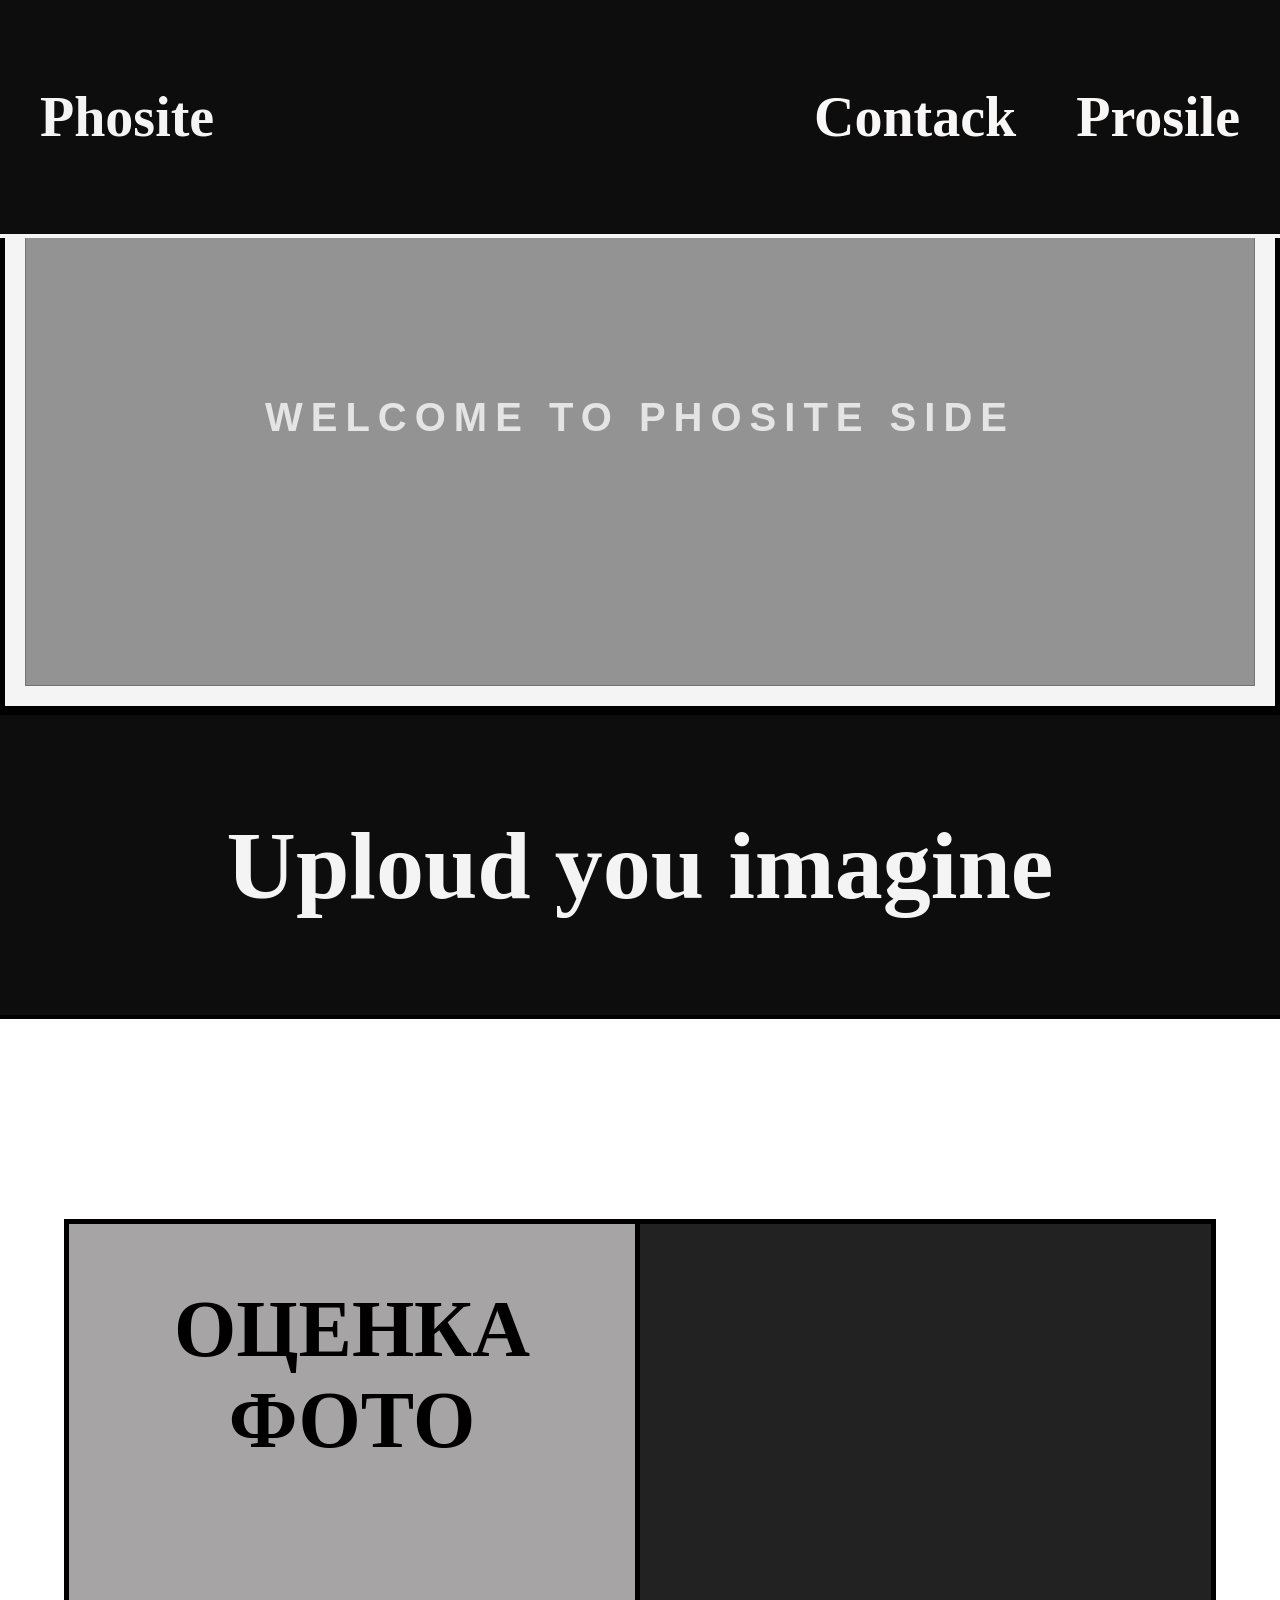
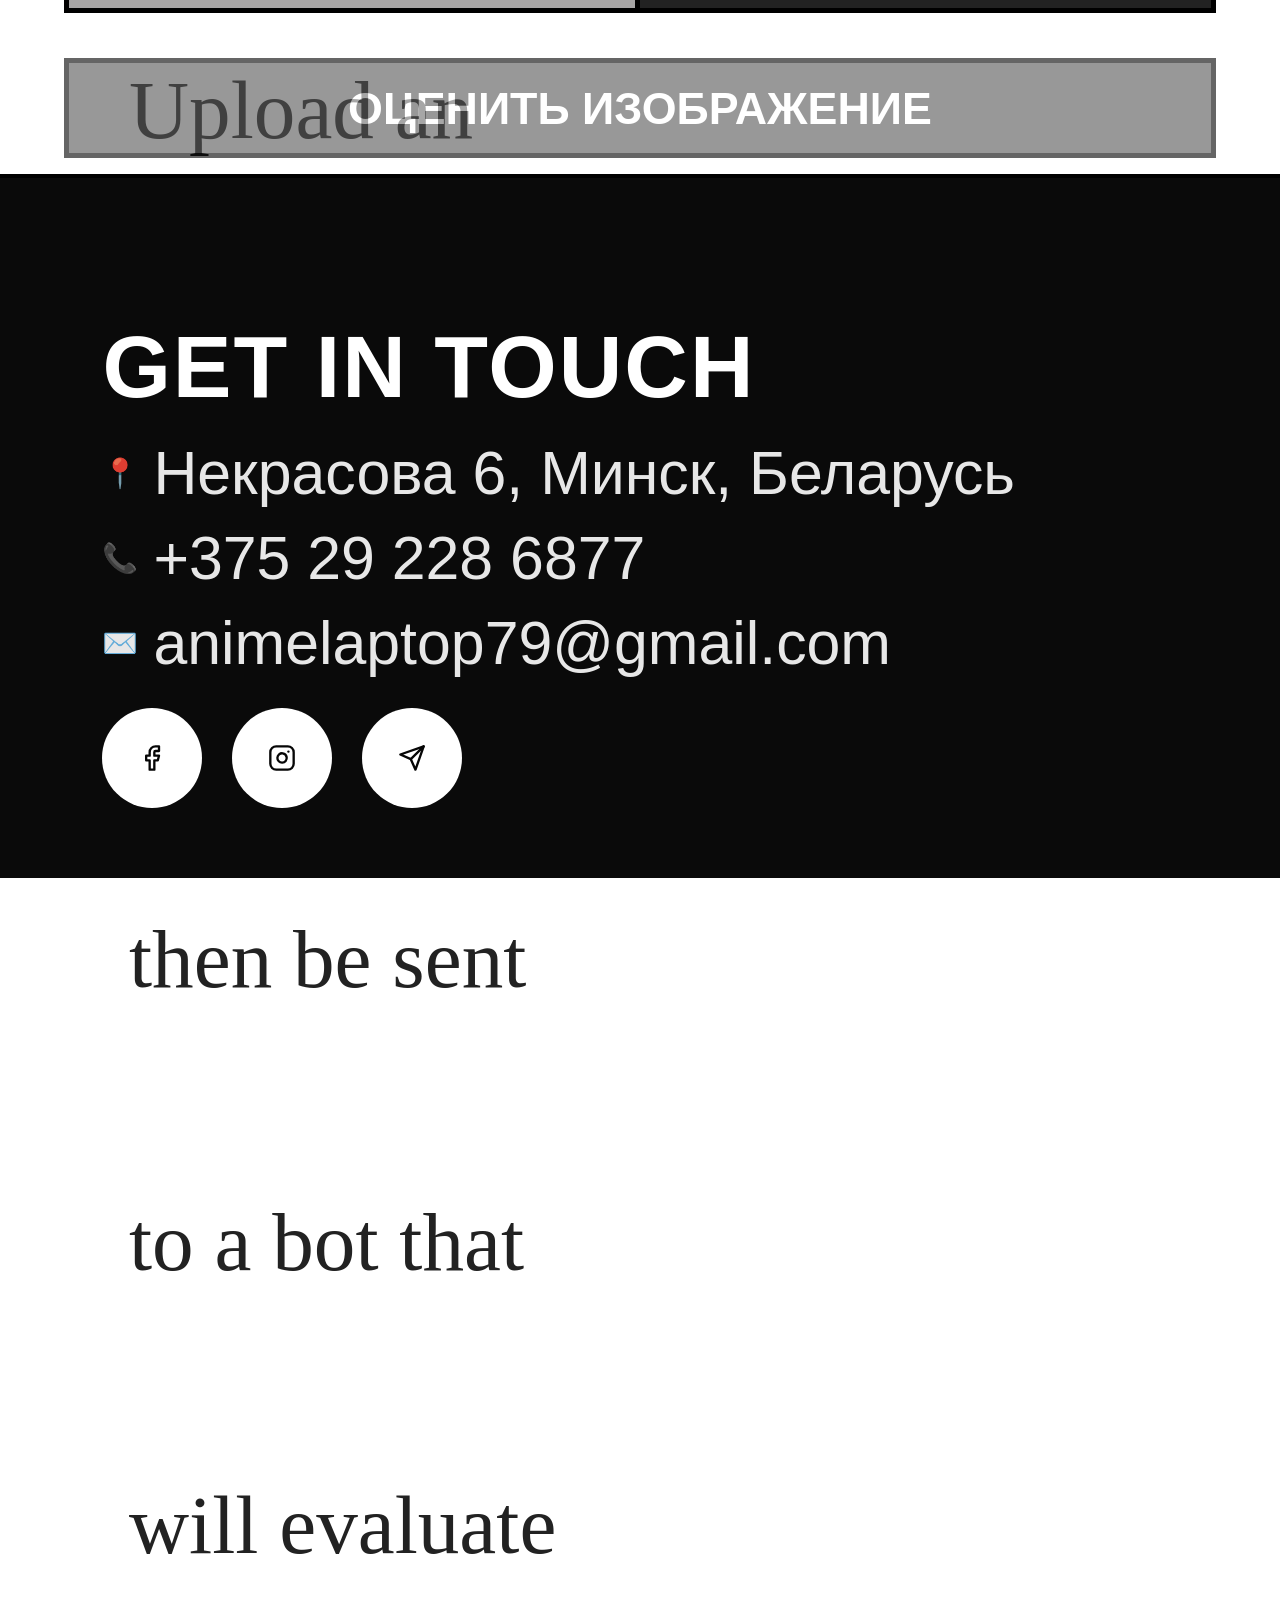
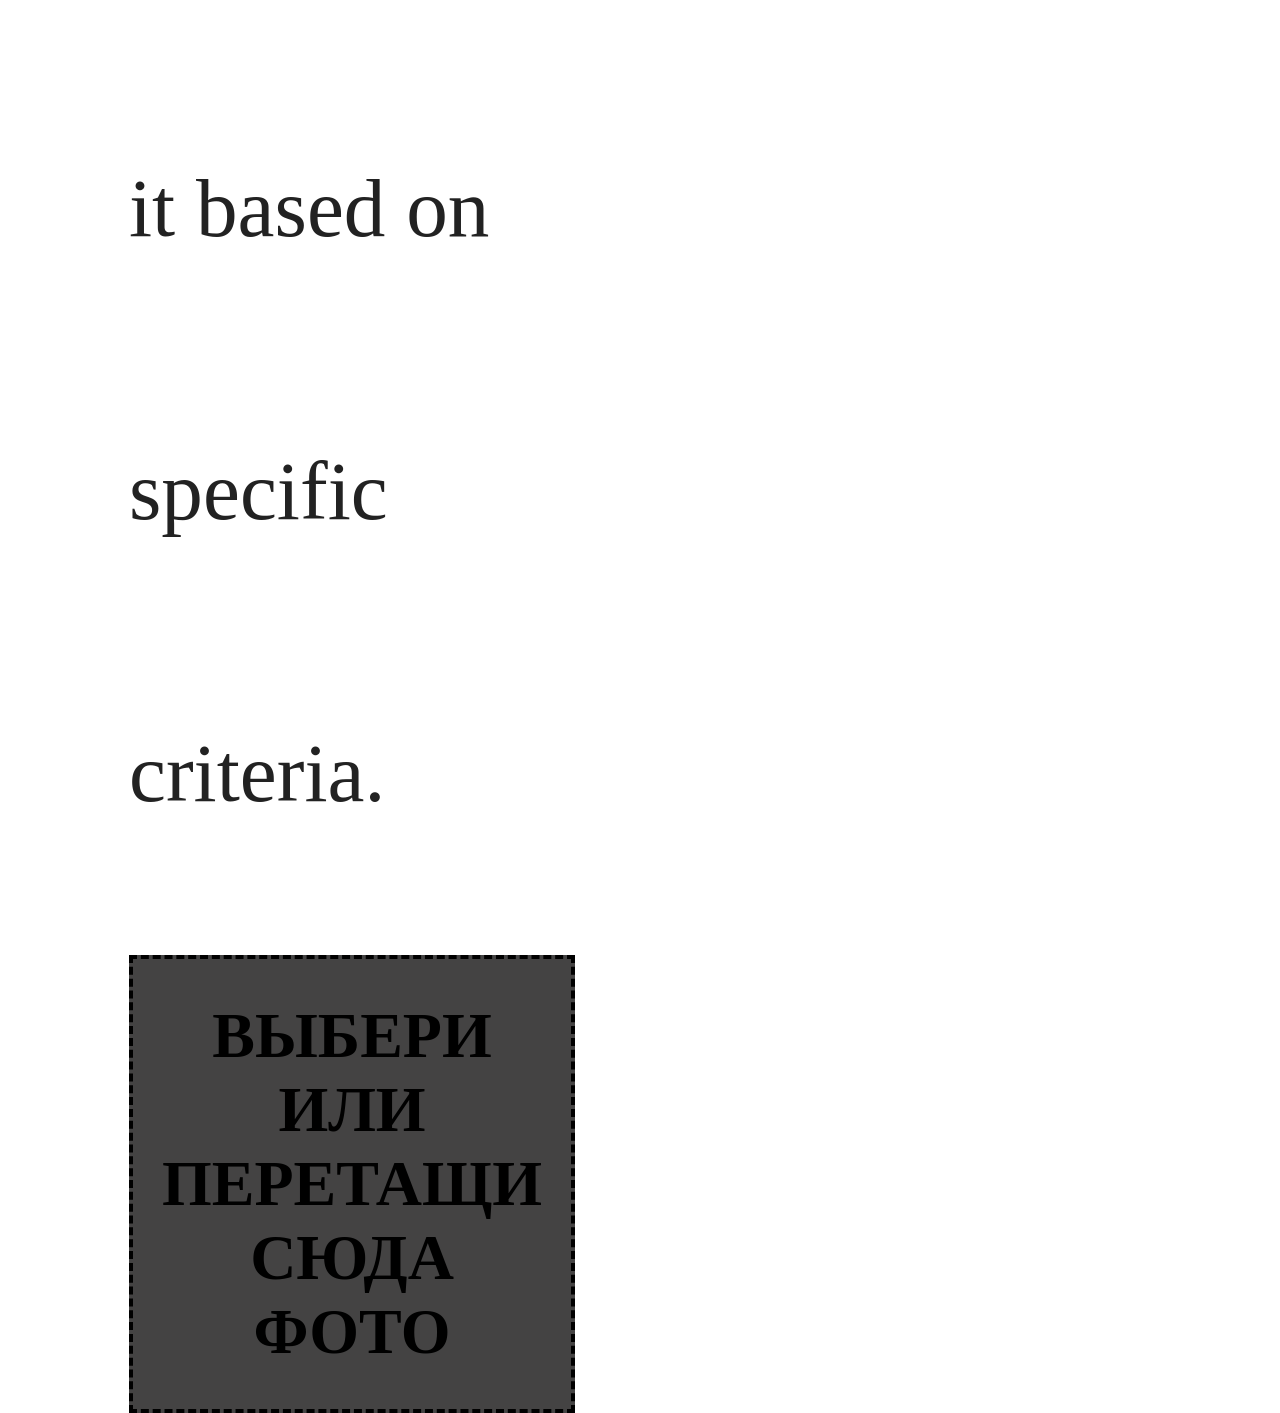
==== index.html @ b76bfc94 "Rename Photosite.html to index.html" ====
<!DOCTYPE HTMAL>
<html lang="kz">
    <head>
        <meta charset="UTF-8">
        <meta name="viewport"
        content="width=device-width,initial-scale=1.0">
        <title>Phosite</title>
         <link href="https://jsdelivr.net" rel="stylesheet">
  
  <!-- 2. ПОДКЛЮЧАЕМ ВАШ SECRET.CSS (строго ПОСЛЕ Bootstrap) -->
  <link rel="stylesheet" href="Secret.css">

    </head>
    <body>
        <header class="fixed-top-nav">
            <div class="logo-area">
                <h1>Phosite</h1>
             </div>
  
  <!-- Обёртка для ссылок обязательно должна иметь класс nav-links -->
            <nav class="nav-links">
                <a href="#" class="nav-link">Contack</a>
                <h1></h1>
                <a href="#" class="nav-link">Prosile</a>
            </nav>
        </header>

      <!-- Кнопка-меню для мобильных устройств -->
            <button class="navbar-toggler" type="button" data-bs-toggle="collapse" data-bs-target="#navbarNav">
            <span class="navbar-toggler-icon">
                <h1>
                    
                </h1>
            </span>
            </button>

      <!-- Ссылки, которые автоматически прижмутся к правому краю -->
       <div class = "blockinviseble"></div>
  <!-- Скрипт Bootstrap (необходим для работы мобильного меню, вставляется перед </body>) -->
      <script src="https://jsdelivr.net"></script>
        <div class="containers">
    <div class="image-overlay-container">
        <img
            src="Picture/5393579901681606644.jpg"
            alt="Alim side"
            class="adaptive-bg-img"
        >
        <div class="dark-overlay">
            <span class="overlay-welcome-text">
                WELCOME TO Phosite SIDE
            </span>
        </div>
    </div>
</div>
        <div class="block-shit">
            <h1>Uploud you imagine</h1>
        </div>
        <!-- Обертка формы теперь лежит внутри контейнера -->
<form id="upload-form" action="result.html" method="GET" style="width: 100%;">
  
  <!-- Верхний ряд: Блок 1 и Блок 2 стоят рядом и они РАВНЫ -->
  <div class="containers1" style="margin-bottom: 20px !important;">
    
    <!-- ЛЕВАЯ ЧАСТЬ: БЛОК 1 -->
    <div class="block1">
      <h2>ОЦЕНКА ФОТО</h2>
      <p style="font-size: 1.2rem; line-height: 1.5; margin-bottom: 20px;">
        Upload an image; the photo will then be sent to a bot that will evaluate it based on specific criteria.
      </p>
      
      <label class="upload-zone">
        <span id="upload-status-text" style="font-size: 1rem;">ВЫБЕРИ ИЛИ ПЕРЕТАЩИ СЮДА ФОТО</span>
        <input type="file" id="image-input" accept="image/*" required style="display: none;">
      </label>
    </div>

    <!-- ПРАВАЯ ЧАСТЬ: БЛОК 2 (Квадрат 1:1) -->
    <div class="block2">
      <div class="preview-container">
        <img id="output-image" src="" alt="Ваше фото" style="display: none;">
      </div>
    </div>

  </div>

  <!-- НИЖНИЙ РЯД: КНОПКА ОЦЕНКИ НА ВСЮ ШИРИНУ ВНИЗУ -->
  <div class="button-wrapper">
  <button type="submit" id="start-rate-btn" class="btn-brutal-footer" disabled>
    ОЦЕНИТЬ ИЗОБРАЖЕНИЕ
  </button>
</div>

</form> 
<footer class="site-footer">
    <div class="footer-container">
        
        <!-- ЛЕВАЯ ЧАСТЬ: КОНТАКТЫ -->
        <div class="footer-column">
            <h3>Get In Touch</h3>
            <ul class="contact-list">
                <li>
                    <span class="icon">📍</span> 
                    Некрасова 6, Минск, Беларусь
                </li>
                <li>
                    <span class="icon">📞</span> 
                    +375 29 228 6877
                </li>
                <li>
                    <span class="icon">✉️</span> 
                    animelaptop79@gmail.com
                </li>
            </ul>
            
            <!-- Соцсети -->
            <div class="social-icons">
                <a href="https://www.facebook.com/profile.php?id=61579851143934&sk=about&locale=ru_RU" class="social-btn" target="_blank" aria-label="Facebook">
                    <svg xmlns="http://w3.org" width="24" height="24" viewBox="0 0 24 24" fill="none" stroke="currentColor" stroke-width="2" stroke-linecap="round" stroke-linejoin="round"><path d="M18 2h-3a5 5 0 0 0-5 5v3H7v4h3v8h4v-8h3l1-4h-4V7a1 1 0 0 1 1-1h3z"></path></svg>
                </a>
                 <a href="https://www.instagram.com/anime_laptop/" class="social-btn" target="_blank" aria-label="Instagram">
                    <svg xmlns="http://w3.org" width="24" height="24" viewBox="0 0 24 24" fill="none" stroke="currentColor" stroke-width="2" stroke-linecap="round" stroke-linejoin="round"><rect x="2" y="2" width="20" height="20" rx="5" ry="5"></rect><path d="M16 11.37A4 4 0 1 1 12.63 8 4 4 0 0 1 16 11.37z"></path><line x1="17.5" y1="6.5" x2="17.51" y2="6.5"></line></svg>
                </a>
                <a href="https://t.me" class="social-btn" target="_blank" aria-label="Telegram">
                    <svg xmlns="http://w3.org" width="24" height="24" viewBox="0 0 24 24" fill="none" stroke="currentColor" stroke-width="2" stroke-linecap="round" stroke-linejoin="round"><line x1="22" y1="2" x2="11" y2="13"></line><polygon points="22 2 15 22 11 13 2 9 22 2"></polygon></svg>
                </a>
            </div>
        </div>

        

    </div>
</footer>

        <script src="scriptsite.js"></script>
    </body>
</html>
---- Secret.css ----
.fixed-top-nav {
  position: fixed; 
  top: 0;         
  left: 0;        
  width: 100%;    
  z-index: 1030;  
  background-color: #0d0d0d;
  color:#f4f4f4; /* Серый цвет фона шапки */
  
  display: flex;
  justify-content: space-between; 
  align-items: center; 
  padding: 15px 40px; 
  box-sizing: border-box;

  /* ВАЖНО: Добавляем сплошную чёрную полосу толщиной 4 пикселя */
  border-bottom: 4px solid rgb(243, 244, 245) !important; 
}
.fixed-top-nav h1{
  font-size: 3.5rem !important;   /* Оставляем текущий удачный размер */
  line-height: 3.65 !important;
  color: #f4f4f4;  /* Слегка увеличили интервал, чтобы текст занял всю высоту */
  text-align: justify !important;/* Выравнивание по ширине (эффект газеты/Википедии) */
  margin: 0 !important;         
}
.nav-links {
  display: flex;       
  flex-direction: row; 
  gap: 30px;          
  margin-left: auto;   
  align-items: center; /* Центрирует сами ссылки внутри своего блока */
}
.nav-links .nav-link {
  display: inline-block;
  font-size: 3.5rem !important;   /* Оставляем текущий удачный размер */
  line-height: 3.65 !important;  /* Слегка увеличили интервал, чтобы текст занял всю высоту */
  text-align: justify !important; 
  font-weight: bold;  
  color: #f9f6f6;   
  text-decoration: none;
  padding: 0;          
  transition: color 0.15s ease-in-out;
}
.nav-links .nav-link:hover {
  color: #0fb0bc;      
}
.main-page-wrapper {
  display: flex;
  flex-direction: row;
  justify-content: flex-start;
  align-items: flex-stЫart; /* Выравнивает верх серого контейнера и блока shit на один уровень */
  gap: 20px;               /* Зазор между серым контейнером и блоком shit */
  width: 100%;
  box-sizing: border-box;
  padding: 100px 20px 20px 20px; /* Отступ сверху, чтобы фиксированная шапка ничего не перекрывала */
}
.blockinviseble { 
  width: 50% !important; 
  background: #fbfdfb !important;
  padding: 50px !important; 
}
.containers {
  display: flex !important;       
  flex-direction: row !important; 
  justify-content: space-between !important; 
  
  align-items: stretch !important; 
  
  width: 100% !important;
  box-sizing: border-box !important;
  background-color: #f4f4f4 !important;
  padding: 20px !important; 
  border: solid 5px black !important; 
}
.containers1 {
  display: flex !important;       
  flex-direction: row !important; 
  justify-content: space-between !important; 
  align-items: stretch !important; /* Гарантирует, что блоки будут равны по высоте */
  
  width: 90% !important;         
  max-width: 5000px !important;   
  margin: 200px auto 0 auto !important;   
  box-sizing: border-box !important;
  background-color: #f4f4f4 !important;
  
  /* ИСПРАВЛЕНИЕ: Ставим 0, чтобы блоки прижались к краям рамки контейнера */
  padding: 0px !important; 
  
  border: solid 5px black !important; 
}
.block-shit {
  width: 100% !important; /* Растягиваем на всю ширину сайта */
    background: #0d0d0d !important; 
    padding: 30px 20px !important; /* Отступы внутри блока (сверху/снизу и по бокам) */
    border-top: solid 4px black !important; /* Черная рамка сверху, чтобы отделить от картинки */
    border-bottom: solid 4px black !important; /* Черная рамка снизу */
    text-align: center !important; /* Текст по центру */
    font-weight: bold !important;
    font-size: 3rem !important; /* Размер шрифта */
    box-sizing: border-box !important;
    margin: 0 !important;
}
.block-shit h1{
  color: #f4f4f4;
}
.block1 { 
  width: 50% !important; 
  height: 30vw !important; /* МАГИЯ: Блок станет высоким пропорционально ширине экрана */
  background: #a6a4a4 !important;    
  padding: 60px !important; 
  border-right: solid 5px black !important; 
  box-sizing: border-box !important;
  
  display: flex !important;
  flex-direction: column !important;
  justify-content: space-between !important; 
}
.block1 h2 {
 font-size: 5rem !important; /* Делаем заголовок огромным и агрессивным */
  font-weight: 900 !important;
  text-transform: uppercase !important;
  margin-top: 0 !important;
  margin-bottom: 20px !important;
  text-align: center;
  color: black !important;
}
.block1 p {
  font-size: 5.2rem !important; /* Увеличили английский текст, теперь он читается издалека */
  line-height: 3.4 !important;
  color: #222 !important;
  margin-bottom: 40px !important;
}
.block2 { 
  width: 50% !important; 
  height: 30vw !important; /* Такая же высота, чтобы они идеально совпадали */
  background: #222222 !important; 
  padding: 40px !important; 
  box-sizing: border-box !important;
  
  display: flex !important;
  flex-direction: column !important;
  justify-content: center !important;
  align-items: center !important; 
  overflow: hidden;  

}
.btn-brutal-footer {
  width: 100% !important; /* Растягивается строго на всю ширину родительского блока */
  height: 100px !important; /* Делаем её очень высокой и массивной */
  background-color: #555555 !important; /* Изначально серая (заблокированная) */
  color: white !important;
  border: 5px solid black !important; /* Жирная брутальная рамка кнопки */
  font-size: 2.8rem !important; /* Огромный, кричащий шрифт на кнопке */
  font-weight: 900 !important;
  text-transform: uppercase !important;
  cursor: not-allowed !important;
  opacity: 0.6;
  margin-top: 25px !important; /* Отступ от верхних больших блоков */
  transition: all 0.15s ease-in-out;
}
.btn-brutal-footer:not([disabled]) {
  background-color: #380d0d !important; /* Твой фирменный бордовый цвет */
  cursor: pointer !important;
  opacity: 1 !important;
}
.btn-brutal-footer:not([disabled]):hover {
  background-color: #145618 !important; /* При наведении активированная кнопка станет зеленой */
  color: white !important;
}
.preview-container {
  width: 100%;
  height: 100%;
  display: flex;  
  align-items: center;
  justify-content: center;
  background-color: #222; 
}
#output-image {
  max-width: 100% !important;
  max-height: 100% !important;
  width: auto !important;
  height: auto !important;
  display: none; /* Изначально скрыта, пока файл не выбран */
  
  /* ВАЖНО: Свойство сбережения целостности фото */
  object-fit: contain !important; /* Картинка уменьшится, впишется в квадрат и НЕ сожмется, а пустые места станут рамками! */
}
.containers img {
  width: 100% !important;   /* Растягивается на всю ширину своего блока */
  max-width: 100% !important;
  height: auto !important;  /* Сохраняет правильные пропорции */
  display: block !important;
}
.upload-zone {
  width: 100%;
  border: 4px dashed black !important; 
  background-color: #444343 !important; 
  padding: 40px 20px !important; /* Делаем её аккуратной плашкой */
  text-align: center;
  font-size: 5.8rem !important; /* Удобный читаемый размер текста */
  font-weight: bold;
  cursor: pointer;
  margin-bottom: 0px;
  box-sizing: border-box;
  transition: background 0.2s;
}
.upload-zone span {
  font-size: 4rem !important; /* Текст "ВЫБЕРИ ИЛИ ПЕРЕТАЩИ СЮДА ФОТО" стал крупным */
  font-weight: bold !important;
  text-transform: uppercase !important;
}
.upload-zone:hover {
  background-color: #444343; /* Смена цвета при наведении */
  color: white;
}
.upload-zone input[type="file"] {
  display: none;
}
.containers img[src="placeholder.jpg"], .containers img:not([src]) {
  opacity: 0 !important;
  height: 0 !important;
  width: 0 !important;
}
.rating-result {
  background-color: #380d0d; /* Бордовый фон, как у контейнера */
  color: white;
  border: 4px solid black;
  padding: 20px;
  font-size: 3rem;
  text-align: center;
  font-weight: bold;
}
.main-page-wrapper {
  text-align: center;
  width: 90%;
  max-width: 1200px;
  
  margin: 0px auto 20px auto !important;
}
.image-overlay-container {
  position: relative;       
  width: 100vw !important;  
  
  /* Увеличили с 30vw до 42vw, чтобы картинка стала высокой и мощной */
  height: 42vw !important; 
  
  left: 50%;                
  transform: translateX(-50%); 
  margin: 0 0 0px 0 !important; 
  border: none !important;  
  overflow: hidden;                           
}
.adaptive-bg-img {
   width: 100% !important;   
  height: 100% !important;   
  object-fit: cover !important; 
  
  /* ВАЖНО: Выравниваем картинку по верхней части, 
     чтобы при любом масштабе твой силуэт оставался виден на экране */
  object-position: center top !important; 
  display: block !important;
}
.dark-overlay {
  position: absolute;
  top: 0;
  left: 0;
  width: 100%;
  height: 100%;
  background-color: rgba(0, 0, 0, 0.55); /* Черный цвет с прозрачностью 55% для тусклости */
  
  /* Центрируем текст внутри этого слоя */
  display: flex;
  align-items: center;
  justify-content: center;
  
  transition: background-color 0.3s ease; /* Плавное изменение при взаимодействии */
}
.image-overlay-container:hover .dark-overlay {
  background-color: rgba(0, 0, 0, 0.35); 
}
.overlay-welcome-text {
  color: rgba(255, 255, 255, 0.75); /* Полупрозрачный белый текст */
  font-family: sans-serif;           /* Аккуратный строгий шрифт без засечек */
  font-size: 2.5rem;                 /* Заметный, но не гигантский размер */
  font-weight: 800;
  letter-spacing: 8px;               /* Большое расстояние между буквами (стиль минимализма) */
  text-transform: uppercase;         /* Все буквы заглавные */
  text-align: center;
  pointer-events: none;              /* Клик сквозь текст не мешает интерфейсу */
  padding: 0 20px;
}
html, body {
    height: 100%;
    margin: 0;
    padding: 0;
    display: flex;
    flex-direction: column;
}
body > *:not(.site-footer) {
    /* Если не хотите оборачивать в main, можно использовать этот трюк, 
       но лучше просто добавить <main> вокруг контента и дать ему flex: 1 */
}
.site-footer {
    background-color: #0a0a0a; /* Тёмно-синий цвет как на скрине */
    color: #ffffff;
    width: 100%;
    margin-top: auto; /* ЭТА СТРОКА ПРИЖИМАЕТ ФУТЕР К НИЗУ ОКНА */
    padding: 50px 0;
    box-sizing: border-box;
    font-family: Arial, sans-serif;
    
    /* Если футер должен касаться краев экрана - убираем боковые отступы */
    border-top: 4px solid #000; /* Черная полоса сверху для стиля */
}
.footer-container {
     display: flex !important;
    flex-direction: row !important; 
    justify-content: space-between !important; /* Это раздвинет блоки по краям */
    align-items: flex-start !important; 
    flex-wrap: nowrap !important; /* Запрещаем переносить блоки вниз */
    
    /* Убираем max-width, чтобы контейнер мог растянуться */
    width: 100% !important; 
    
    /* Вот эти отступы (padding) не дадут тексту прилипнуть к самым краям монитора */
    padding: 0 8% !important; 
    box-sizing: border-box !important;
    margin: 0 !important;   /* Отступы внутри футера, чтобы текст не прилипал к краям */
}
.footer-column {
    flex: 0 1 auto !important; /* Блоки будут занимать столько места, сколько нужно тексту */
    min-width: 250px !important; /* Защита, чтобы не сжимались слишком сильно */
    margin-bottom: 20px !important;
}
.footer-column h3 {
    font-size: 5.5rem !important; /* БЫЛО 1.5rem */
    margin-bottom: 20px;
    font-weight: bold;
    text-transform: uppercase;
    letter-spacing: 2px;
}
.contact-list {
    list-style: none;
    padding: 0;
    margin: 0 0 30px 0;
}
.contact-list li {
    font-size: 3.8rem !important; 
    margin-bottom: 15px;
    display: flex;
    align-items: center;
    opacity: 0.9;
    color: #ffffff;
    white-space: nowrap !important;
}
.contact-list .icon {
    margin-right: 15px;
    font-size: 1.8rem !important;
}
.social-icons {
    display: flex;
    gap: 30px;
}
.social-btn {
    display: flex;
    justify-content: center;
    align-items: center;
    width: 100px; 
    height: 100px; 
    background-color: #ffffff;
    color: #060606;
    border-radius: 50%;
    text-decoration: none;
    transition: transform 0.2s, background-color 0.2s;
}
.social-btn svg {
    width: 28px;
    height: 28px;
    /* Убедимся, что цвет иконки совпадает с цветом текста кнопки */
    stroke: currentColor; 
    fill: none;
}
.social-btn:hover {
    background-color: #0fb0bc; 
    color: white;
    transform: scale(1.1);
}
.gallery-grid {
     display: grid;
    grid-template-columns: repeat(3, 1fr); 
    gap: 15px;
    width: 300px !important;
}
.gallery-item {
    width: 100%;
    aspect-ratio: 1 / 1; /* Квадратные заглушки */
    background-color: rgba(255, 255, 255, 0.2); /* Полупрозрачный белый */
    border-radius: 4px;
    transition: background-color 0.2s;
}
.gallery-item:hover {
    background-color: rgba(255, 255, 255, 0.4);
}
@media (max-width: 768px) {
    .footer-container {
        flex-direction: column;
        padding: 0 20px;
    }
    
    .gallery-grid {
        grid-template-columns: repeat(3, 1fr); /* Оставляем 3 колонки или можно 2 */
    }
}
@media (max-width: 768px) {

  /* --- ШАПКА --- */
  .fixed-top-nav {
    padding: 10px 15px !important;
    flex-wrap: wrap !important;
  }
  .fixed-top-nav h1 {
    font-size: 1.8rem !important;
    line-height: 1.2 !important;
  }
  .nav-links {
    gap: 15px !important;
  }
  .nav-links .nav-link {
    font-size: 1.2rem !important;
    line-height: 1.3 !important;
  }

  /* --- БАННЕР --- */
  .image-overlay-container {
    height: 60vw !important;
  }
  .overlay-welcome-text {
    font-size: 1.2rem !important;
    letter-spacing: 3px !important;
  }

  /* --- БЛОК "UPLOAD" --- */
  .block-shit {
    padding: 15px 10px !important;
  }
  .block-shit h1 {
    font-size: 1.5rem !important;
  }

  .containers1 {
    flex-direction: column !important;
    width: 95% !important;
    margin-top: 100px !important;
    padding: 0 !important;
  }
  .block1,
  .block2 {
    width: 100% !important;
    height: auto !important;
    padding: 20px !important;
  }
  .block1 {
    border-right: none !important;
    border-bottom: 5px solid black !important;
    min-height: 300px !important;
  }
  .block1 h2 {
    font-size: 1.8rem !important;
  }
  .block1 p {
    font-size: 1rem !important;
    line-height: 1.5 !important;
    margin-bottom: 20px !important;
  }
  .block2 {
    height: 80vw !important;
    min-height: 250px !important;
  }
  .upload-zone {
    padding: 20px 10px !important;
  }
  .upload-zone span {
    font-size: 1rem !important;
  }
  .btn-brutal-footer {
    height: 60px !important;
    font-size: 1.2rem !important;
    margin-top: 15px !important;
  }
  .footer-container {
    flex-direction: column !important;
    flex-wrap: wrap !important;
    padding: 0 20px !important;
  }
  .footer-column {
    width: 100% !important;
    margin-bottom: 30px !important;
  }
  .footer-column h3 {
    font-size: 1.8rem !important;
  }
  .contact-list li {
    font-size: 1rem !important;
    white-space: normal !important; /* разрешаем перенос */
  }
  .contact-list .icon {
    font-size: 1.2rem !important;
  }
  .social-btn {
    width: 50px !important;
    height: 50px !important;
  }
  .social-btn svg {
    width: 20px !important;
    height: 20px !important;
  }
  .gallery-grid {
    width: 100% !important;
    max-width: 250px !important;
  }

  /* --- Скрыть декоративный блок --- */
  .blockinviseble {
    display: none !important;
  }
}
@media (max-width: 400px) {
  .fixed-top-nav h1 {
    font-size: 1.5rem !important;
  }
  .nav-links .nav-link {
    font-size: 1rem !important;
  }
  .block1 h2 {
    font-size: 1.4rem !important;
  }
  .btn-brutal-footer {
    font-size: 1rem !important;
  }
  .footer-column h3 {
    font-size: 1.5rem !important;
  }
}
.button-wrapper {
  width: 100% !important;
  padding: 0 5% !important; /* Отступы по бокам, чтобы кнопка не липла к краям */
  box-sizing: border-box !important;
  display: flex !important;
  justify-content: center !important;
}
@media (max-width: 768px) {
  .button-wrapper {
    padding: 0 15px !important; /* Чуть меньше отступ на телефоне */
  }
}
.result-section {
  width: 90%;
  max-width: 1400px;
  margin: 150px auto 50px;
}
.result-card {
  width: 100%;
  max-width: 100%;
  min-width: 0;
  background: #f4f4f4;
  border: 5px solid black;
  padding: 4vw;
  box-sizing: border-box;
  overflow: hidden;
}
.result-average {
  text-align: center;
  margin-bottom: 3vw;
}
.result-label {
  font-size: 1.8vw; /* Крупный текст на ПК */
  font-weight: 900;
  text-transform: uppercase;
  letter-spacing: 5px;
}
.average-circle {
  width: 15vw;  /* Огромный круг на ПК */
  height: 15vw;
  min-width: 150px;
  min-height: 150px;
  margin: 2vw auto;
  border-radius: 50%;
  border: 8px solid black;
  background: #380d0d;
  color: white;
  display: flex;
  align-items: center;
  justify-content: center;
  font-size: 6vw; /* Огромная цифра внутри */
  font-weight: 900;
  box-shadow: 10px 10px 0px rgba(0,0,0,0.2);
}
.result-criteria {
  width: 100%;
  min-width: 0;
}
.average-sub { 
  font-size: 1.5vw; 
  font-weight: bold; 
}
.criterion {
  gap: 15px;
    margin-bottom: 22px;
}
.crit-name { 
  font-size: 50px !important;
    font-weight: 900;
    line-height: 1.4;
    min-width: 150px;
}
.crit-bar {
  height: 30px;
}
.crit-fill {
  height: 100%;
  width: 0%;
  background: #0fb0bc;
  transition: width 1s ease-in-out;
}
.crit-value { 
  font-size: 45px !important;
    font-weight: 900;
    min-width: 85px;
}
.result-comment {
  margin-top: 3vw;
  font-size: 1.3vw;
  line-height: 1.6;
  border-top: 4px solid black;
  padding-top: 2vw;
  font-weight: bold;
}
.result-status {
  margin-top: 20px;
  font-size: 1.2vw;
  color: #555;
  text-align: center;
  font-weight: bold;
}
@media (max-width: 768px) {
  .result-card { padding: 20px; }
  .result-label { font-size: 1rem; letter-spacing: 2px; }
  .average-sub { font-size: 0.9rem; }
  
  .criterion { gap: 10px; margin-bottom: 15px; }
  .crit-name { flex: 0 0 110px; font-size: 0.75rem; }
  .crit-bar { height: 20px; border: 3px solid black; }
  .crit-value { flex: 0 0 40px; font-size: 1rem; }
  
  .result-comment { font-size: 0.9rem; margin-top: 20px; padding-top: 15px; }
  .result-status { font-size: 0.8rem; }
}
.average-circle {
   width: 250px !important;
    height: 250px !important;
    min-width: 250px !important;
    min-height: 250px !important;
    flex-shrink: 0;

    display: flex;
    align-items: center;
    justify-content: center;

    font-size: 85px !important;
    font-weight: 900;
    line-height: 1;
    box-sizing: border-box;
    border-radius: 50%;
}
.image-overlay-container {
    position: relative;
    width: 100%;
    overflow: hidden;
}

.adaptive-bg-img {
    display: block;
    width: 100%;
    height: 500px;
    object-fit: cover;
}

.dark-overlay {
    position: absolute;
    inset: 0;
    background: rgba(0, 0, 0, 0.4);
    display: flex;
    align-items: center;
    justify-content: center;
}
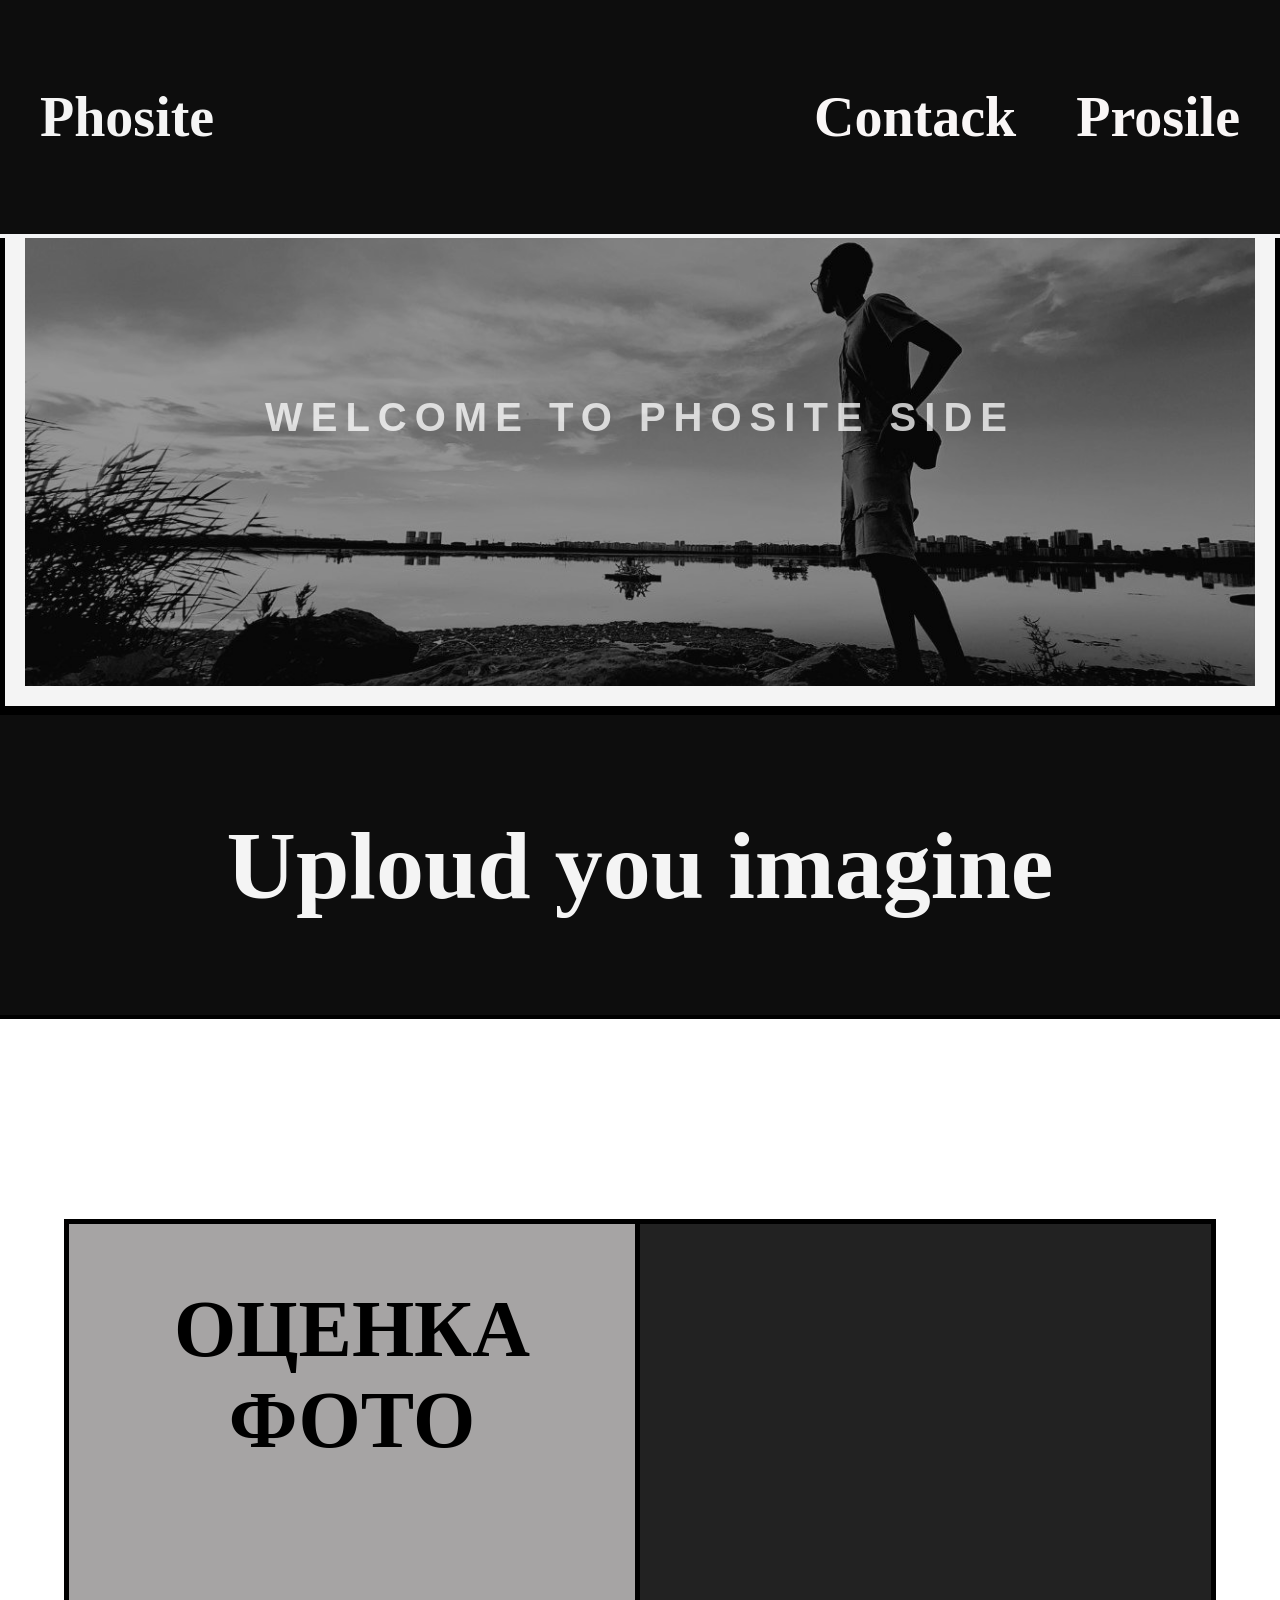
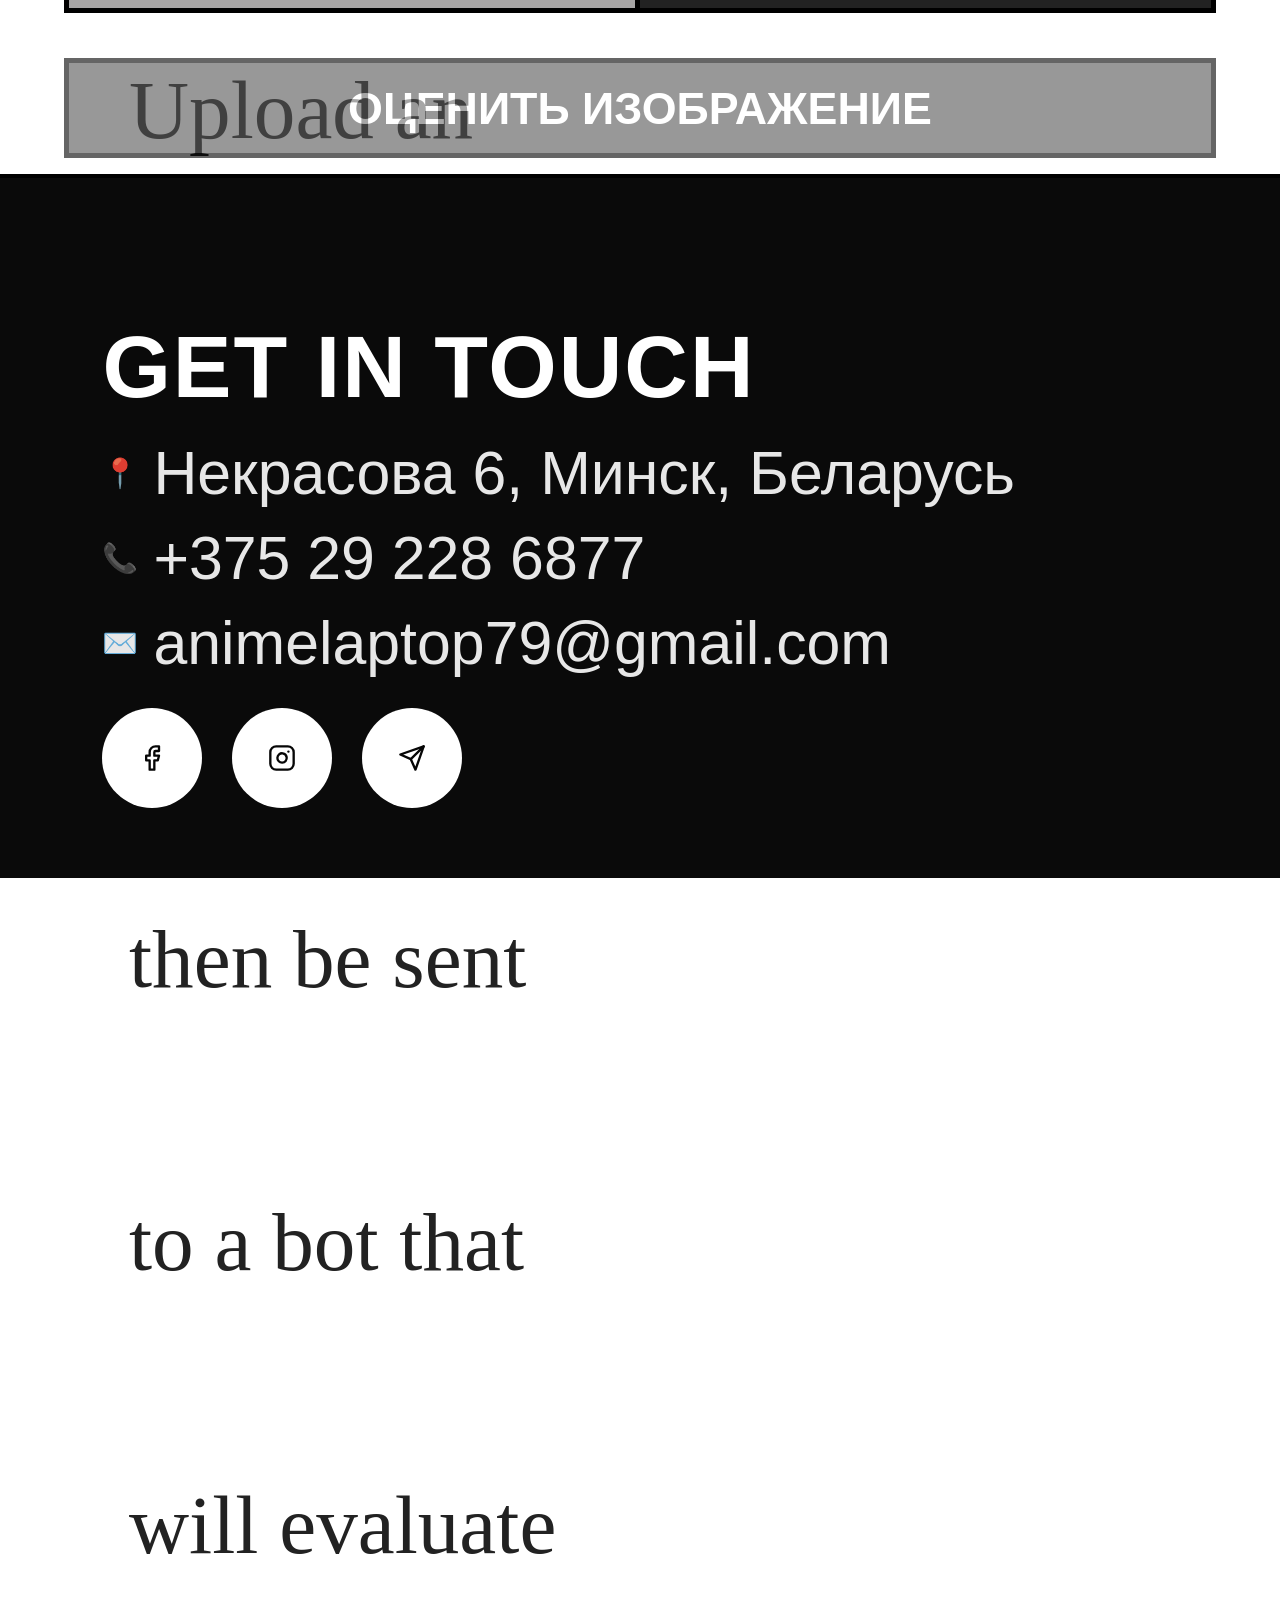
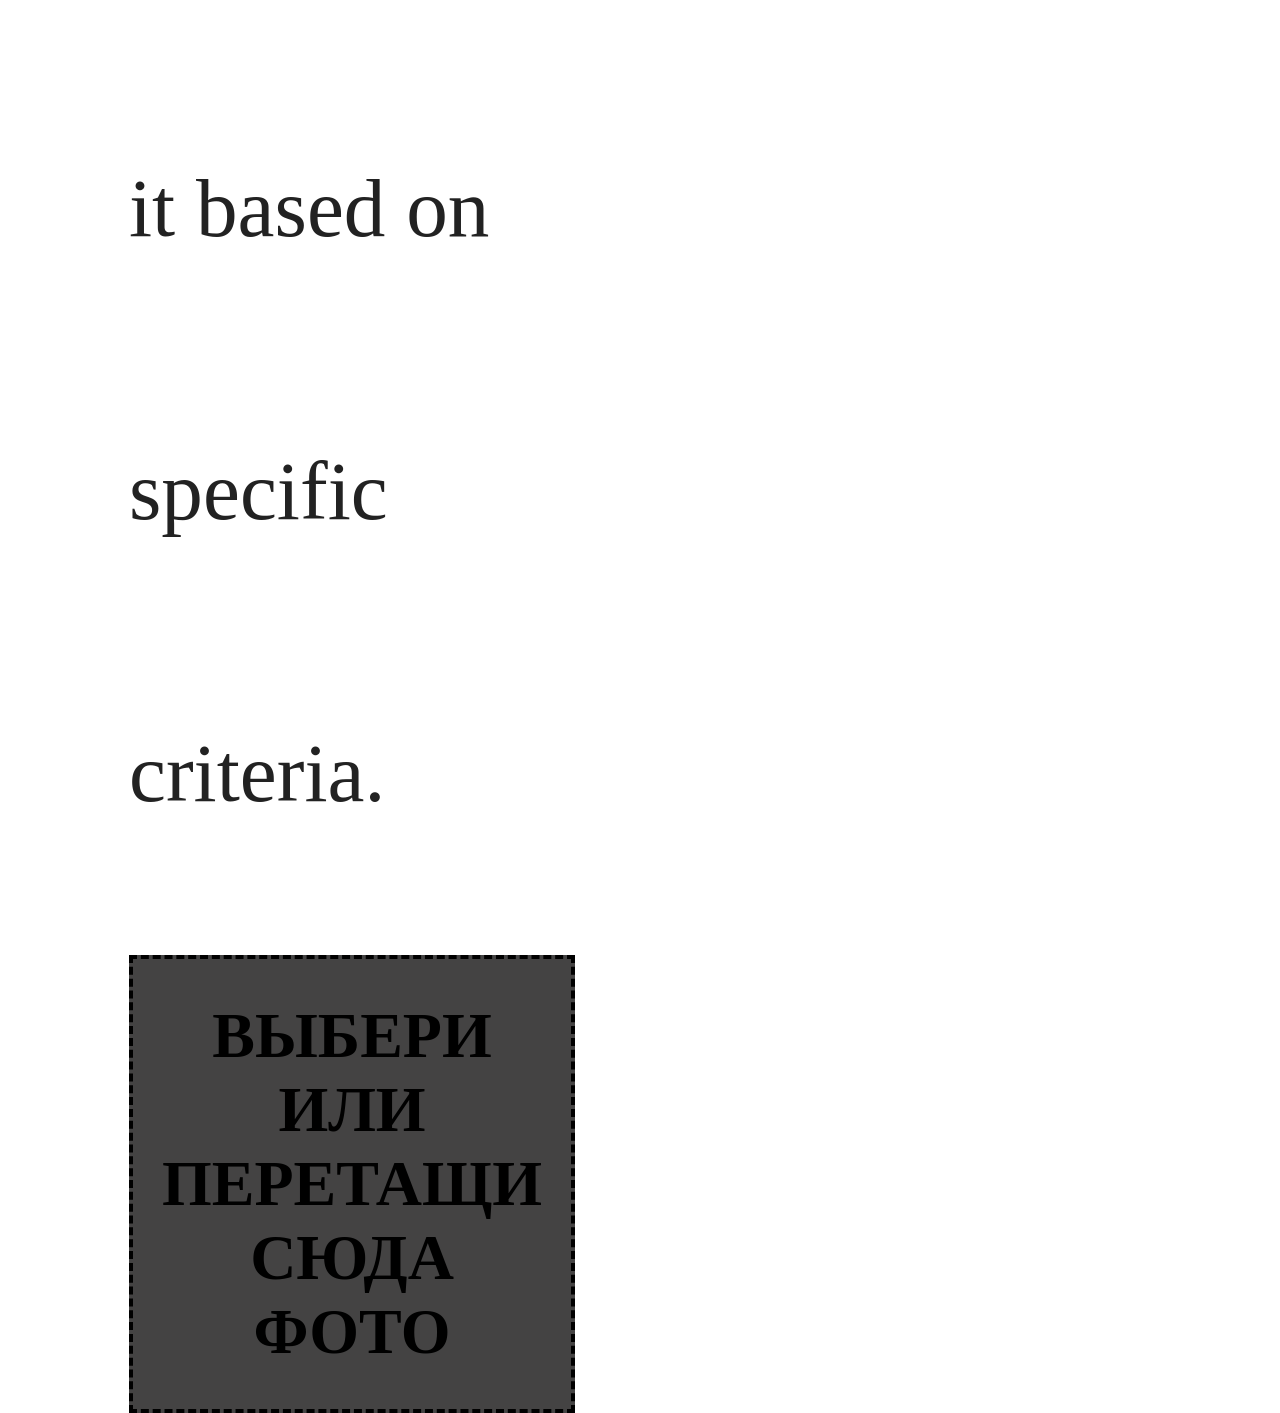
==== commit 08d88ccb: "Update index.html" ====
--- a/index.html
+++ b/index.html
@@ -41,7 +41,7 @@
         <div class="containers">
     <div class="image-overlay-container">
         <img
-            src="Picture/5393579901681606644.jpg"
+            src="5393579901681606644.jpg"
             alt="Alim side"
             class="adaptive-bg-img"
         >
--- a/Secret.css
+++ b/Secret.css
@@ -609,7 +609,7 @@
     margin-bottom: 22px;
 }
 .crit-name { 
-  font-size: 50px !important;
+  font-size: 45px !important;
     font-weight: 900;
     line-height: 1.4;
     min-width: 150px;
@@ -624,7 +624,7 @@
   transition: width 1s ease-in-out;
 }
 .crit-value { 
-  font-size: 45px !important;
+  font-size: 30px !important;
     font-weight: 900;
     min-width: 85px;
 }
@@ -693,4 +693,4 @@
     display: flex;
     align-items: center;
     justify-content: center;
-}+}
